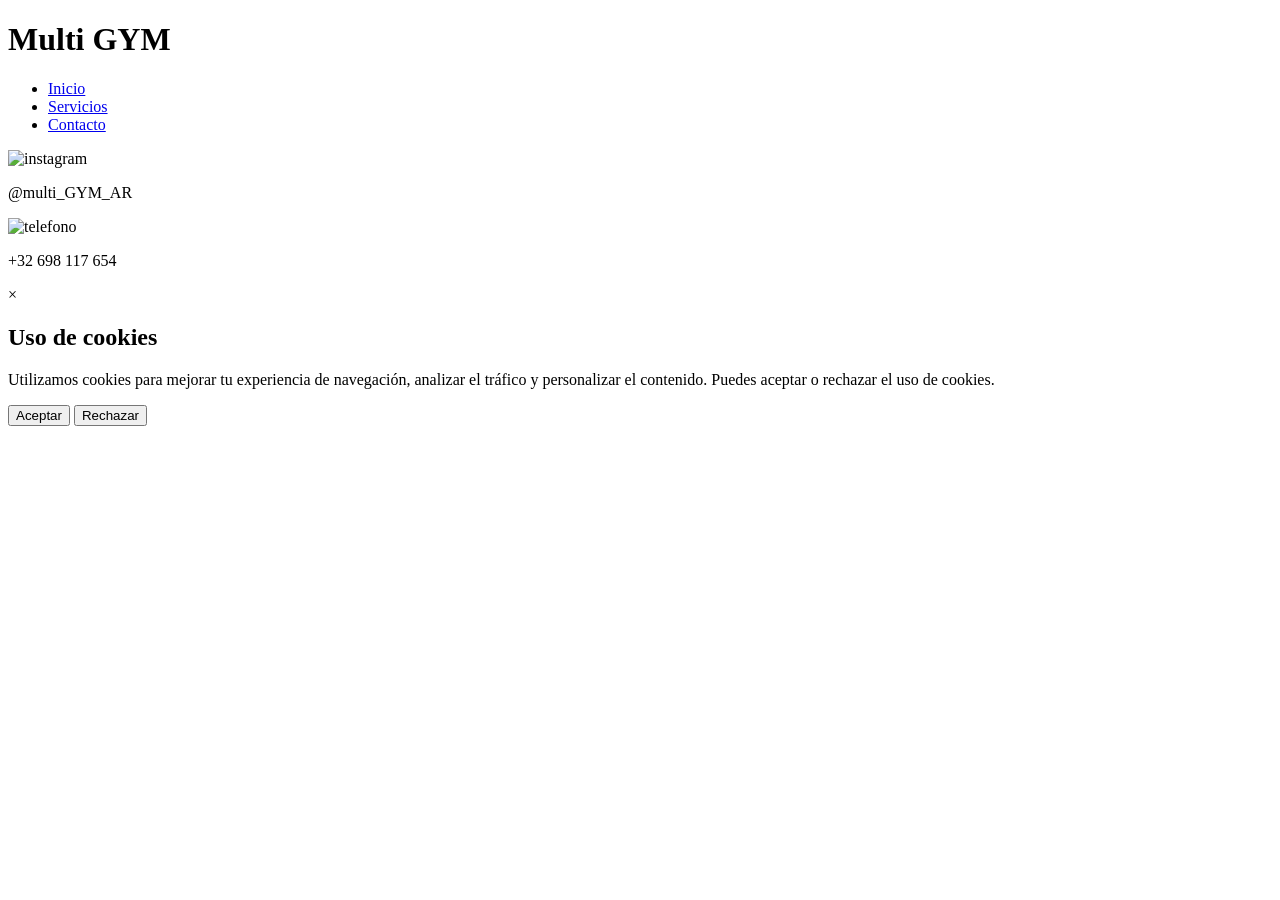
==== HTML/Index.html @ f798631d "tercer commit" ====
<!DOCTYPE html>
<html lang="es">
<head>
    <meta charset="UTF-8">
    <meta name="viewport" content="width=device-width, initial-scale=1.0">
    <link rel="stylesheet" href="Estilos.css">
    <title>Multi_GYM_Alicia.M_Roberto.M</title>
</head>
<body>
    <header>
        <h1>Multi GYM</h1>
    </header>



    <nav>
        <ul>
            <li><a href="#inicio">Inicio</a></li>
            <li><a href="#servicios">Servicios</a></li>
            <li><a href="#contacto">Contacto</a></li>
        </ul>
    </nav>


    <footer>
        <div class="footer_contacto">
        
            <div class="contacto">
                <img width="40" height="40" src="https://img.icons8.com/fluency/48/instagram-new.png" alt="instagram"/>
                <p>@multi_GYM_AR</p>
            </div>
        
            <div class="contacto">
                <img width="30" height="30" src="https://img.icons8.com/ios/50/ringer-volume.png" alt="telefono"/>
                <p>+32 698 117 654</p>
            </div>
        
        </div>
    </footer>



    <!-- Fondo oscurecido -->
    <div id="cookieOverlay" class="cookie-overlay"></div>

    <!-- Popup de cookies -->
    <div id="cookiePopup" class="cookie-popup">

        <!-- Botón X -->
        <span class="close-btn" onclick="cerrarPopup()">&times;</span>

        <h2>Uso de cookies</h2>

        <p>
            Utilizamos cookies para mejorar tu experiencia de navegación,
            analizar el tráfico y personalizar el contenido. Puedes aceptar
            o rechazar el uso de cookies.
        </p>

        <div class="cookie-buttons">
            <button class="accept-btn" onclick="aceptarCookies()">Aceptar</button>
            <button class="reject-btn" onclick="rechazarCookies()">Rechazar</button>
        </div>
    </div>
    <script src="/JavaScript.js"></script>
</body>
</html>
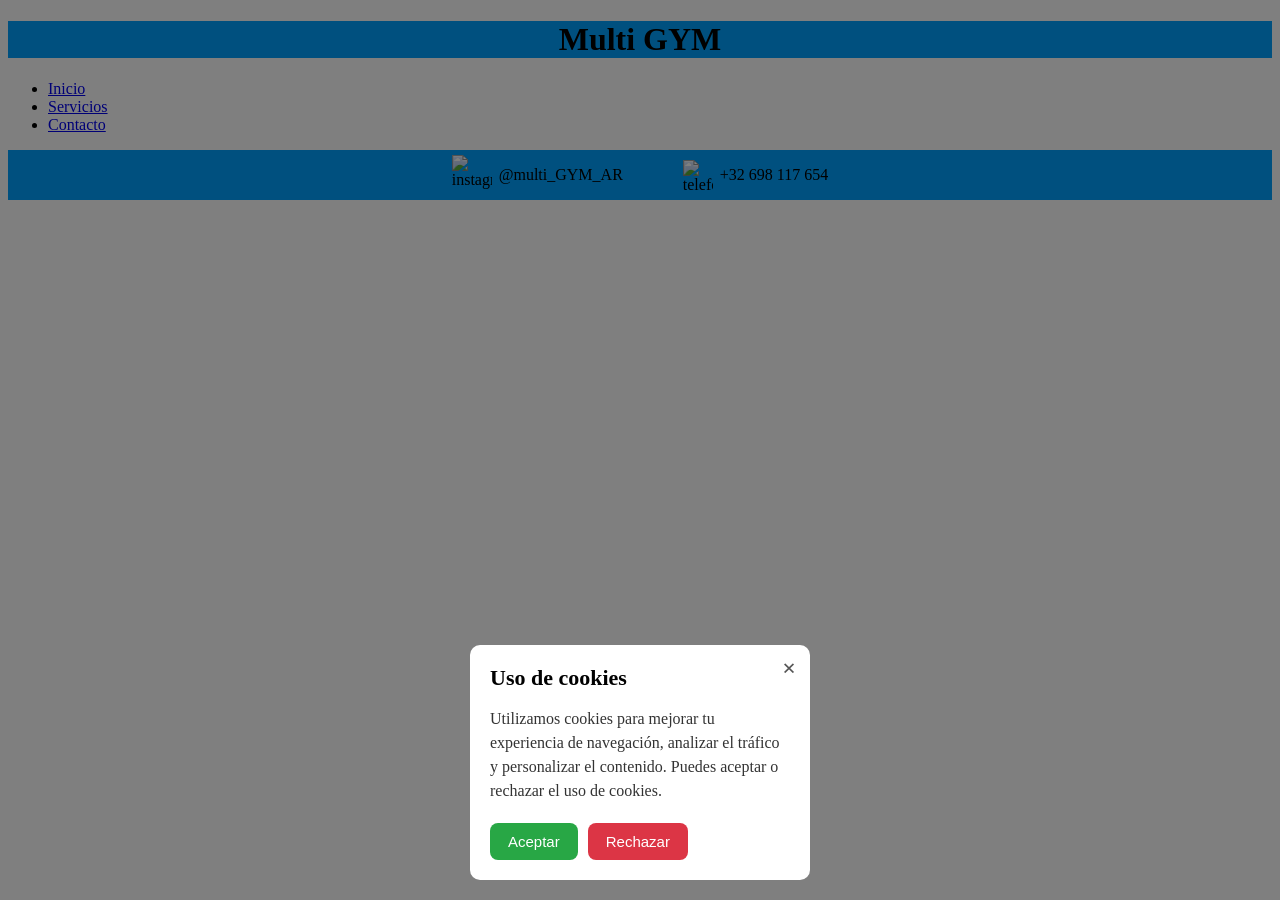
==== commit 1083ecb4: "cuarto commit" ====
--- a/HTML/Index.html
+++ b/HTML/Index.html
@@ -3,7 +3,7 @@
 <head>
     <meta charset="UTF-8">
     <meta name="viewport" content="width=device-width, initial-scale=1.0">
-    <link rel="stylesheet" href="Estilos.css">
+    <link rel="stylesheet" href="/CSS3/Estilos.css">
     <title>Multi_GYM_Alicia.M_Roberto.M</title>
 </head>
 <body>
--- a/CSS3/Estilos.css
+++ b/CSS3/Estilos.css
@@ -0,0 +1,106 @@
+footer, header{
+    background-color: rgb(0, 162, 255);
+}
+header{
+    text-align: center;
+}
+
+.footer_contacto{
+    display:flex;
+    justify-content:center;
+    gap:60px;
+}
+
+.contacto{
+    display:flex;
+    align-items:center;
+    gap:7px;
+}
+
+/*PARA EL POPUP DE LAS COOKIES*/
+
+    .cookie-overlay{
+        display:none;
+        position:fixed;
+        top:0;
+        left:0;
+        width:100%;
+        height:100%;
+        background:rgba(0,0,0,0.5);
+    }
+
+    .cookie-popup{
+        display:none;
+        position:fixed;
+        bottom:20px;
+        left:50%;
+        transform:translateX(-50%);
+        background:white;
+        padding:20px;
+        border-radius:10px;
+        width:300px;
+    }
+
+    /* Botón X */
+    .close-btn {
+        position: absolute;
+        top: 10px;
+        right: 14px;
+        font-size: 24px;
+        font-weight: bold;
+        color: #555;
+        cursor: pointer;
+    }
+
+    .close-btn:hover {
+        color: black;
+    }
+
+    /* Título */
+    .cookie-popup h2 {
+        margin-top: 0;
+        margin-bottom: 10px;
+        font-size: 22px;
+    }
+
+    /* Texto */
+    .cookie-popup p {
+        color: #333;
+        line-height: 1.5;
+        margin-bottom: 20px;
+    }
+
+    /* Contenedor de botones */
+    .cookie-buttons {
+        display: flex;
+        gap: 10px;
+        flex-wrap: wrap;
+    }
+
+
+    /* Botones */
+    .cookie-buttons button {
+        border: none;
+        padding: 10px 18px;
+        border-radius: 8px;
+        cursor: pointer;
+        font-size: 15px;
+    }
+
+    .accept-btn {
+        background-color: #28a745;
+        color: white;
+    }
+
+    .accept-btn:hover {
+        background-color: #218838;
+    }
+
+    .reject-btn {
+        background-color: #dc3545;
+        color: white;
+    }
+
+    .reject-btn:hover {
+        background-color: #c82333;
+    }
